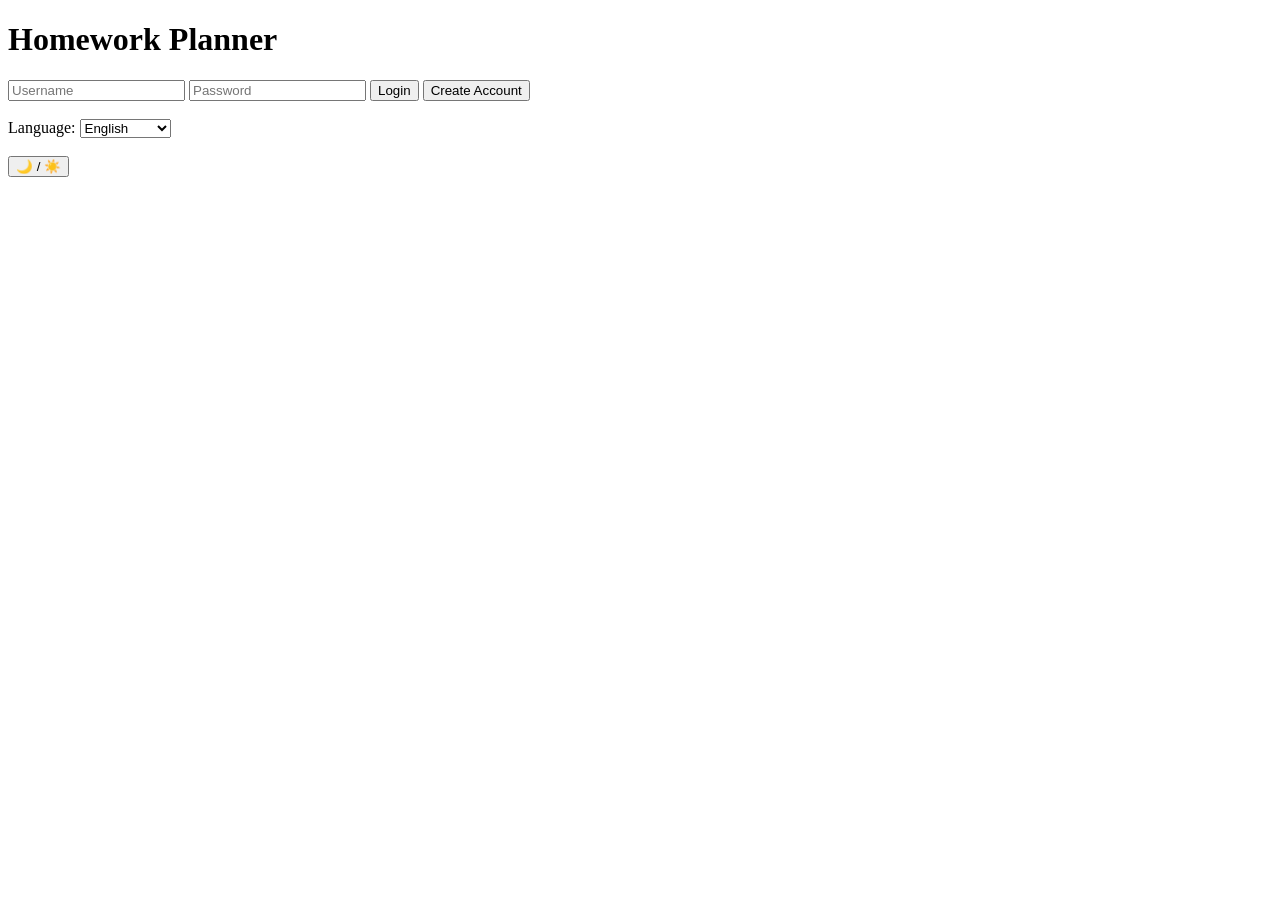
==== index.html @ 47dbbb93 "Add initial HTML structure for Homework Planner" ====
<!DOCTYPE html>
<html>
<head>
  <meta charset="UTF-8">
  <title>Homework Planner</title>
  <link rel="stylesheet" href="css/style.css">
</head>
<body class="light">

<div class="login-card">
  <h1 data-text="loginTitle">Homework Planner</h1>

  <input id="user" placeholder="Username" data-text="username">
  <input id="pass" type="password" placeholder="Password" data-text="password">

  <button onclick="login()" data-text="loginBtn">Login</button>
  <button onclick="register()" data-text="createBtn">Create Account</button>

  <br><br>
  <label data-text="languageLabel">Language:</label>
  <select id="language" onchange="setLanguage(this.value)">
    <option value="en">English</option>
    <option value="nl">Nederlands</option>
  </select>

  <br><br>
  <button onclick="toggleTheme()">🌙 / ☀️</button>
</div>

<script src="js/auth.js"></script>
<script src="js/settings.js"></script>
</body>
</html>
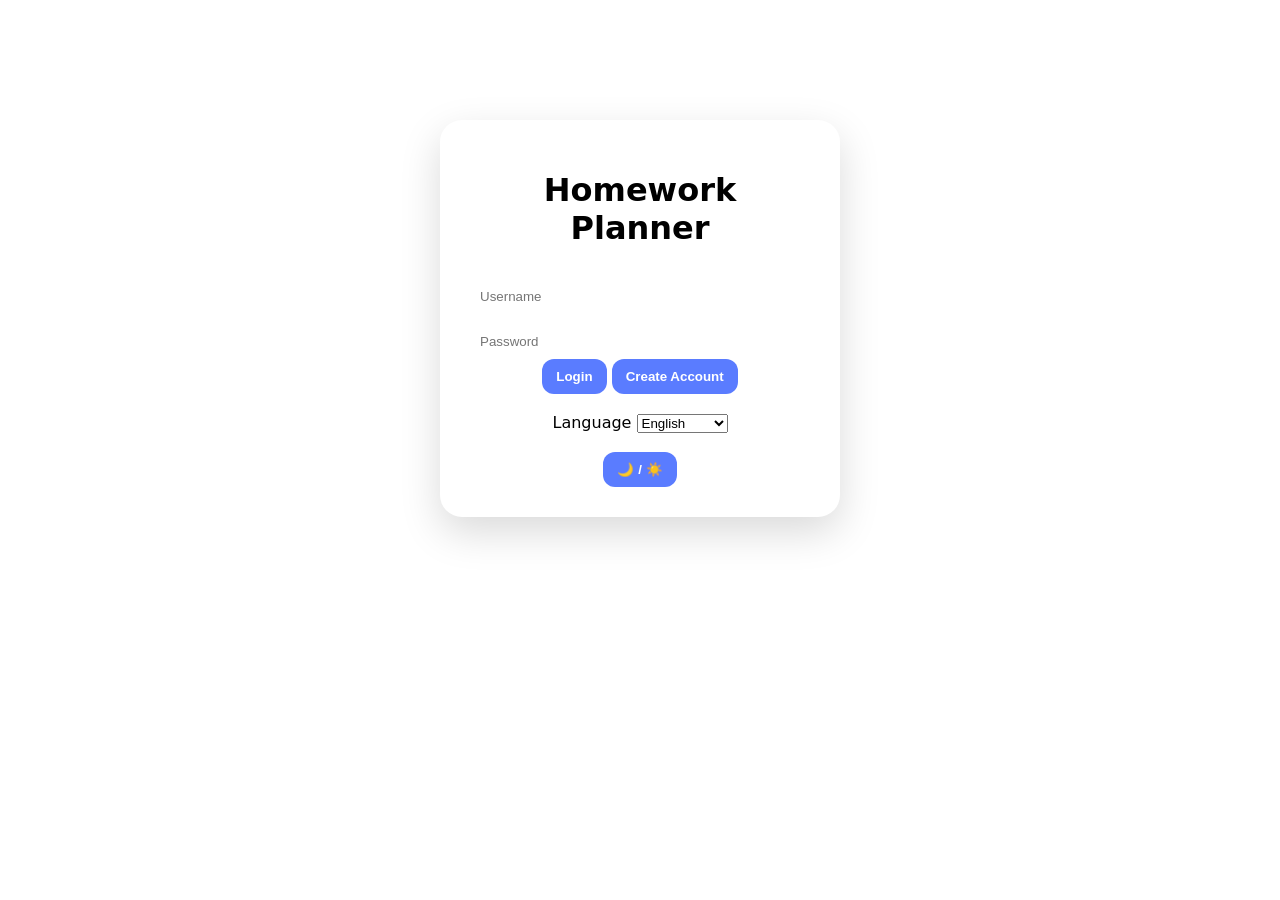
==== commit 22b6b672: "Add language attribute and viewport meta tag" ====
--- a/index.html
+++ b/index.html
@@ -1,11 +1,12 @@
 <!DOCTYPE html>
-<html>
+<html lang="en">
 <head>
-  <meta charset="UTF-8">
-  <title>Homework Planner</title>
-  <link rel="stylesheet" href="css/style.css">
+<meta charset="UTF-8">
+<meta name="viewport" content="width=device-width, initial-scale=1.0">
+<title>Homework Planner</title>
+<link rel="stylesheet" href="css/style.css">
 </head>
-<body class="light">
+<body>
 
 <div class="login-card">
   <h1 data-text="loginTitle">Homework Planner</h1>
@@ -24,7 +25,7 @@
   </select>
 
   <br><br>
-  <button onclick="toggleTheme()">🌙 / ☀️</button>
+  <button onclick="toggleTheme()" data-text="themeBtn">🌙 / ☀️</button>
 </div>
 
 <script src="js/auth.js"></script>
--- a/css/style.css
+++ b/css/style.css
@@ -0,0 +1,128 @@
+:root{
+  --accent:#5a7cff;
+  --radius:22px;
+  --radiusSmall:12px;
+  --shadow:0 15px 40px rgba(0,0,0,0.15);
+  --transition:0.25s;
+  --font:system-ui;
+}
+
+.light{
+  --bg:#f3f5ff;
+  --card:#ffffff;
+  --text:#111;
+  --input:#eef1ff;
+}
+
+.dark{
+  --bg:#1c1d22;
+  --card:#2a2c33;
+  --text:#f2f2f2;
+  --input:#333640;
+}
+
+body{
+  margin:0;
+  font-family:var(--font);
+  background:var(--bg);
+  color:var(--text);
+  transition:background var(--transition),color var(--transition);
+}
+
+.topbar{
+  display:flex;
+  justify-content:space-between;
+  align-items:center;
+  padding:20px 40px;
+  background:var(--card);
+  box-shadow:var(--shadow);
+}
+
+button{
+  background:var(--accent);
+  border:none;
+  padding:10px 14px;
+  border-radius:var(--radiusSmall);
+  color:white;
+  cursor:pointer;
+  font-weight:600;
+  transition:transform 0.15s, box-shadow 0.15s;
+}
+
+button:hover{ transform:translateY(-2px); box-shadow:0 5px 15px rgba(0,0,0,0.2); }
+button:active{ transform:scale(0.97); }
+
+input{
+  width:100%;
+  padding:10px;
+  margin-top:10px;
+  border-radius:var(--radiusSmall);
+  border:none;
+  background:var(--input);
+  color:var(--text);
+  outline:none;
+}
+
+.login-card{
+  width:340px;
+  margin:auto;
+  margin-top:120px;
+  padding:30px;
+  background:var(--card);
+  border-radius:var(--radius);
+  box-shadow:var(--shadow);
+  text-align:center;
+  animation:fadeIn 0.5s ease;
+}
+
+.container{
+  display:flex;
+  gap:40px;
+  padding:40px;
+  flex-wrap:wrap;
+}
+
+.addTask{
+  background:var(--card);
+  padding:20px;
+  border-radius:var(--radius);
+  box-shadow:var(--shadow);
+  width:300px;
+  min-height:200px;
+  animation:slideUp 0.4s ease;
+}
+
+.tasks{
+  background:var(--card);
+  padding:20px;
+  border-radius:var(--radius);
+  box-shadow:var(--shadow);
+  flex:1;
+  min-width:300px;
+  animation:slideUp 0.5s ease;
+}
+
+.task{
+  display:flex;
+  align-items:center;
+  justify-content:space-between;
+  padding:12px;
+  margin-top:10px;
+  background:var(--input);
+  border-radius:var(--radiusSmall);
+  transition:transform 0.15s;
+}
+
+.task:hover{ transform:scale(1.02); }
+.task input[type="checkbox"]{ width:18px; height:18px; margin-right:10px; }
+.task b{ margin-right:6px; }
+.task button{ background:#ff5f5f; padding:6px 10px; font-size:12px; }
+
+@keyframes fadeIn{ from{opacity:0;transform:translateY(20px);} to{opacity:1;transform:translateY(0);} }
+@keyframes slideUp{ from{opacity:0;transform:translateY(30px);} to{opacity:1;transform:translateY(0);} }
+
+@media (max-width:900px){
+  .container{ flex-direction:column; padding:20px; }
+  .addTask, .tasks{ width:100%; }
+  .login-card{ width:90%; }
+}
